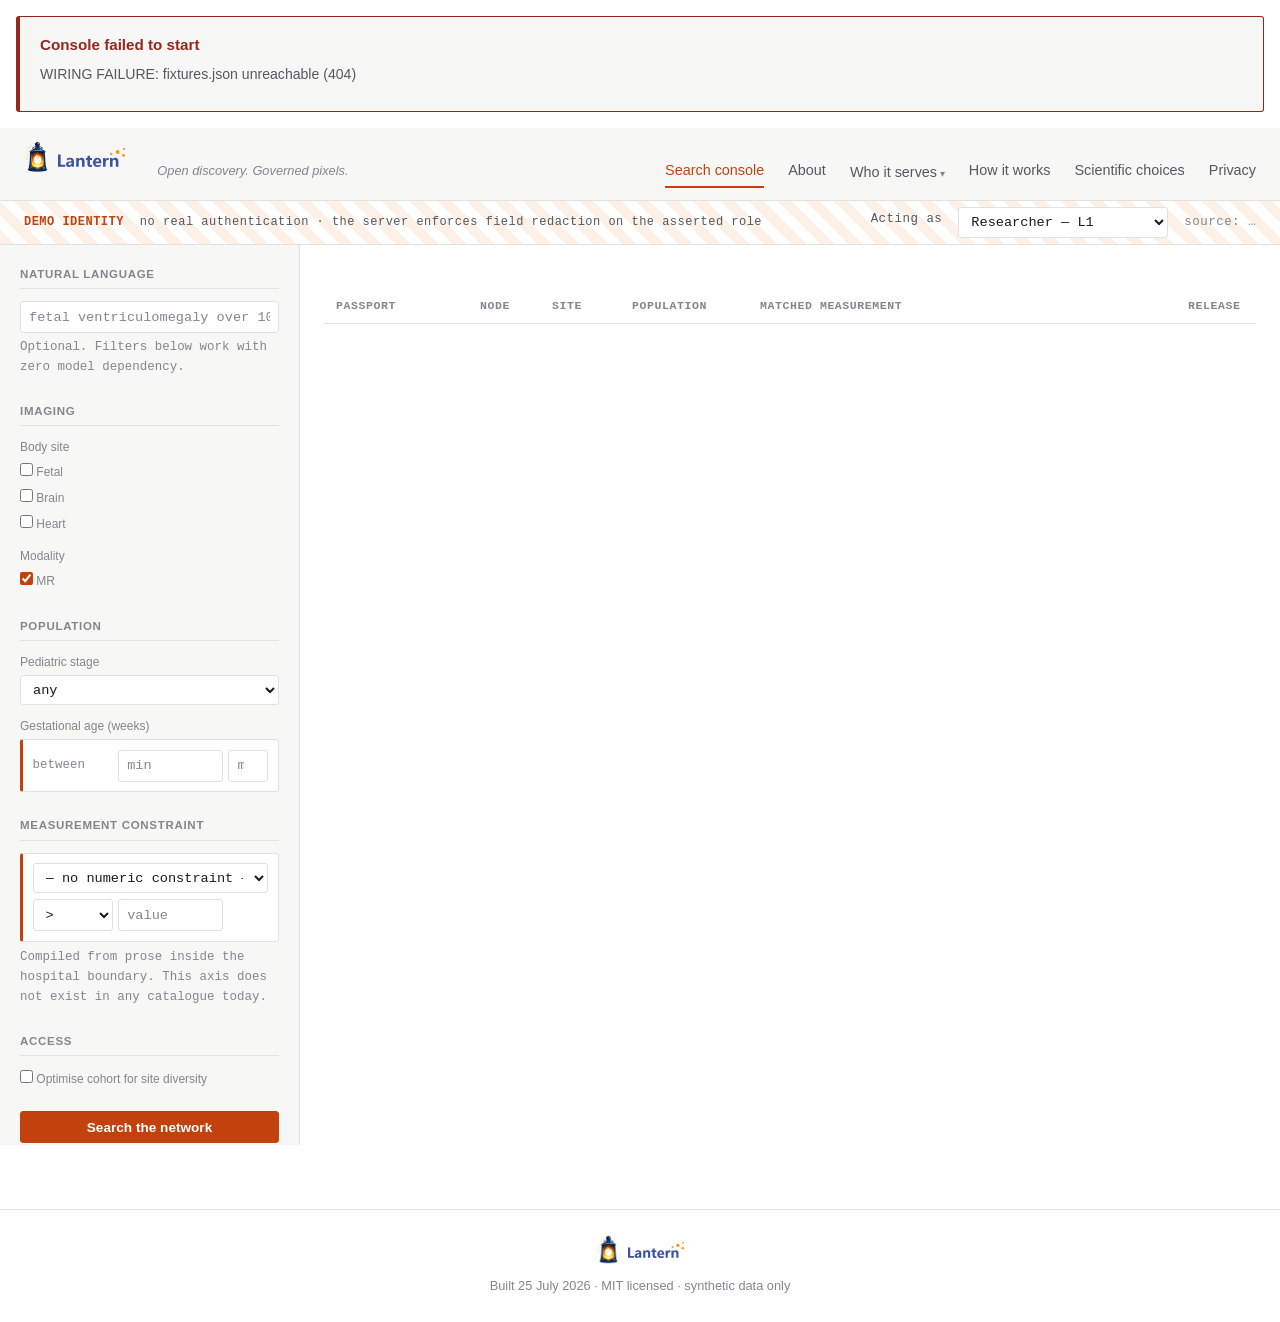
==== app/static/index.html @ 64d748d0 "Use the supplied brand marks: raster icon beside the vector wordmark Installs the provided logo asse" ====
<!doctype html>
<html lang="en">
<head>
<meta charset="utf-8">
<meta name="viewport" content="width=device-width, initial-scale=1">
<title>Lantern — Researcher Console</title>
<!-- Pooja's stylesheet owns the visual language. console.css adds layout only. -->
<link rel="stylesheet" href="/contrib/pooja/lantern.css">
<link rel="stylesheet" href="console.css">
</head>
<body>

<header class="masthead">
  <a class="wordmark lockup" href="/"><img class="mark" src="/contrib/pooja/assets/brand/lantern-icon.png" alt=""><img class="wordmark-svg" src="/contrib/pooja/assets/brand/lantern-wordmark.svg" alt="Lantern"></a>
  <span class="tagline">Open discovery. Governed pixels.</span>
  <nav class="nav">
    <a href="/" aria-current="page">Search console</a>
    <a href="/contrib/pooja/about.html">About</a>
    <span class="menu"><button type="button" aria-haspopup="true">Who it serves</button>
      <ul>
        <li><a href="/contrib/pooja/for-researchers.html">For computational researchers<small>Queryable measurements, cohort discovery</small></a></li>
        <li><a href="/contrib/pooja/for-physicians.html">For physicians<small>Comparable cases, routed requests</small></a></li>
        <li><a href="/contrib/pooja/for-patients.html">For patients and families<small>Plain language, and your own images</small></a></li>
      </ul>
    </span>
    <a href="/contrib/pooja/how-it-works.html">How it works</a>
    <a href="/contrib/pooja/science.html">Scientific choices</a>
    <a href="/contrib/pooja/privacy.html">Privacy</a>
  </nav>
</header>

<!-- Never let a demo role be mistaken for an authenticated session. -->
<div class="demo-banner">
  <strong>DEMO IDENTITY</strong>
  <span>no real authentication &middot; the server enforces field redaction on the asserted role</span>
  <span class="spacer"></span>
  <label for="role">Acting as</label>
  <select id="role" style="width:auto">
    <option value="researcher">Researcher &mdash; L1</option>
    <option value="clinician">Clinician &mdash; L2</option>
    <option value="patient">Patient / public &mdash; L0</option>
  </select>
  <span class="status" id="source-badge">source: &hellip;</span>
</div>

<div class="console">

  <!-- ============ FILTER RAIL ============ -->
  <aside class="rail">
    <h2>Natural language</h2>
    <div class="field">
      <input type="text" id="nl" placeholder="fetal ventriculomegaly over 10 mm"
             aria-label="Natural language query">
      <p class="status" style="margin:.3rem 0 0">
        Optional. Filters below work with zero model dependency.
      </p>
    </div>

    <h2>Imaging</h2>
    <div class="field">
      <label>Body site</label>
      <label class="check"><input type="checkbox" name="body" value="FETAL"> Fetal</label>
      <label class="check"><input type="checkbox" name="body" value="BRAIN"> Brain</label>
      <label class="check"><input type="checkbox" name="body" value="HEART"> Heart</label>
    </div>
    <div class="field">
      <label>Modality</label>
      <label class="check"><input type="checkbox" name="modality" value="MR" checked> MR</label>
    </div>

    <h2>Population</h2>
    <div class="field">
      <label for="stage">Pediatric stage</label>
      <select id="stage">
        <option value="">any</option>
        <option value="fetal">fetal</option>
        <option value="neonate">neonate</option>
        <option value="infant">infant</option>
        <option value="early_childhood">early childhood</option>
        <option value="school_age">school age</option>
        <option value="adolescent">adolescent</option>
        <option value="adult">adult</option>
      </select>
    </div>
    <div class="field">
      <label>Gestational age (weeks)</label>
      <div class="constraint">
        <div class="row">
          <span class="status" style="align-self:center">between</span>
          <input type="number" id="gest-min" placeholder="min" step="1">
          <input type="number" id="gest-max" placeholder="max" step="1">
        </div>
      </div>
    </div>

    <!-- The novel axis. It gets its own block and an accent edge. -->
    <h2>Measurement constraint</h2>
    <div class="field">
      <div class="constraint">
        <select id="q-quantity">
          <option value="">— no numeric constraint —</option>
          <option value="lateral_ventricular_atrial_width">lateral ventricular atrial width</option>
          <option value="ejection_fraction">ejection fraction</option>
          <option value="left_ventricular_ejection_fraction">LV ejection fraction</option>
          <option value="right_ventricular_ejection_fraction">RV ejection fraction</option>
          <option value="gestational_age_weeks">gestational age</option>
          <option value="lesion_dimension">lesion dimension</option>
          <option value="chamber_volume">chamber volume</option>
        </select>
        <div class="row">
          <select id="q-op">
            <option value="gt">&gt;</option>
            <option value="gte">&ge;</option>
            <option value="lt">&lt;</option>
            <option value="lte">&le;</option>
          </select>
          <input type="number" id="q-value" placeholder="value" step="0.1">
          <span class="status" id="q-unit" style="align-self:center"></span>
        </div>
      </div>
      <p class="status" style="margin:.4rem 0 0">
        Compiled from prose inside the hospital boundary. This axis does not exist
        in any catalogue today.
      </p>
    </div>

    <h2>Access</h2>
    <div class="field">
      <label class="check">
        <input type="checkbox" id="diversify"> Optimise cohort for site diversity
      </label>
    </div>

    <div class="field" style="margin-top:1.25rem">
      <button class="btn btn--wide" id="run">Search the network</button>
    </div>
    <div class="field">
      <button class="btn btn--ghost btn--wide btn--sm" id="reset">Reset filters</button>
    </div>

    <h2>Demo ladder</h2>
    <div class="field">
      <button class="btn btn--ghost btn--wide btn--sm" data-beat="1a">1a &nbsp;pediatric brain tumour</button>
      <button class="btn btn--ghost btn--wide btn--sm" data-beat="1b">1b &nbsp;ejection fraction &lt; 40%</button>
      <button class="btn btn--ghost btn--wide btn--sm" data-beat="2">2 &nbsp;atrial width &gt; 10 mm</button>
      <button class="btn btn--ghost btn--wide btn--sm" data-beat="3">3 &nbsp;severe &gt; 15 mm</button>
    </div>
  </aside>

  <!-- ============ RESULTS ============ -->
  <main class="results">
    <div class="node-strip" id="nodes"></div>
    <p class="status" id="status-line"></p>
    <div id="guard"></div>
    <div id="expansion"></div>
    <div id="disclosure"></div>
    <div id="funnel" class="funnel"></div>

    <table class="data-table" id="table">
      <thead>
        <tr>
          <th style="width:9rem">Passport</th>
          <th style="width:4.5rem">Node</th>
          <th style="width:5rem">Site</th>
          <th style="width:8rem">Population</th>
          <th>Matched measurement</th>
          <th style="width:5rem">Release</th>
        </tr>
      </thead>
      <tbody id="rows"></tbody>
    </table>
    <p class="empty" id="empty" hidden>No studies match. Widen a constraint.</p>
  </main>
</div>

<!-- ============ PASSPORT DETAIL ============ -->
<div class="scrim" id="scrim" hidden></div>
<aside class="panel" id="panel" hidden aria-label="Study passport detail">
  <div class="panel-head">
    <h2 id="p-id"></h2>
    <span class="tag" id="p-release"></span>
    <button class="btn btn--ghost btn--sm" id="p-close" style="margin-left:auto">Close</button>
  </div>
  <div id="p-body"></div>
</aside>

<!-- ============ PETITION ============ -->
<div class="modal" id="petition" hidden aria-label="Access petition">
  <h2>Petition for source access</h2>
  <p class="sub">Routes to the owning hospital. Lantern never holds the source data.</p>
  <form id="petition-form">
    <div class="field"><label for="pet-name">Requester</label>
      <input type="text" id="pet-name" value="Dr. Jorgenson" required></div>
    <div class="field"><label for="pet-inst">Institution</label>
      <input type="text" id="pet-inst" value="Academic Hospital X" required></div>
    <div class="field"><label for="pet-irb">IRB number</label>
      <input type="text" id="pet-irb" value="IRB-2026-441" required></div>
    <div class="field"><label for="pet-purpose">Purpose</label>
      <textarea id="pet-purpose" rows="3" required>Retrospective cohort study of fetal ventriculomegaly outcomes.</textarea></div>
    <div class="field"><label for="pet-tier">Tier requested</label>
      <select id="pet-tier">
        <option value="L2">L2 — clinician view</option>
        <option value="L3">L3 — source data (owner adjudicates)</option>
      </select></div>
    <div class="actions">
      <button type="button" class="btn btn--ghost" id="pet-cancel">Cancel</button>
      <button type="submit" class="btn">Submit petition</button>
    </div>
  </form>
  <div id="pet-receipt" hidden></div>
</div>

<script src="console.js"></script>
<footer>
  <div class="footer-inner">
    <a class="lockup" href="/"><img class="mark" src="/contrib/pooja/assets/brand/lantern-icon.png" alt=""><img class="wordmark-svg" src="/contrib/pooja/assets/brand/lantern-wordmark.svg" alt="Lantern"></a>
    <div>Built 25 July 2026 · MIT licensed · synthetic data only</div>
  </div>
</footer>

</body>
</html>
---- contrib/pooja/lantern.css ----
/* ============================================================================
   lantern.css — the shared stylesheet for the whole product.
   OWNER: Pooja. This file is yours. Change anything in it.

   Why this file matters: every page in Lantern imports this stylesheet — the
   content pages AND the researcher search console. So when you restyle here,
   the whole product changes. You are not decorating a corner; you are setting
   the visual language everyone else builds inside.

   Design direction (a starting point, not a cage):
   This is an instrument for clinical researchers and hospital privacy officers.
   It should feel like something a regulator would trust: dense, legible, calm,
   precise. Data density reads as SERIOUS to this audience. Deliberately NOT
   the default AI-startup look — no gradient hero, no big rounded cards floating
   on pastel, no centered emoji, and no colour-block callout boxes with a side
   bar — the product's own accent, used sparingly, does that work instead.

   Palette: white page, grey ink and rules, one warm orange accent used the way
   a single highlighter mark is used on a printed page — for the wordmark, the
   one active nav link, and the one button that matters. Everything else stays
   grey-on-white so the accent still means something when it appears.

   Think: a well-typeset scientific instrument panel.
   ============================================================================ */

:root {
  /* --- color: white page, restrained grey, one accent used sparingly ------- */
  --ink:            #1a1a1a;   /* primary text */
  --ink-soft:       #55585c;   /* secondary text */
  --ink-faint:      #83878c;   /* captions, metadata */
  --paper:          #ffffff;   /* page background — white, as requested */
  --surface:        #f7f7f6;   /* masthead, footer, cards — one step off white */
  --rule:           #e1e1df;   /* hairlines, table borders */

  --accent:         #c2410c;   /* burnt orange — the one accent color. Use sparingly */
  --accent-dark:    #9a3412;   /* hover/active state for the accent */
  --accent-soft:    #fdf1e7;   /* faint orange tint — row hover, never a full box */
  --signal:         #5bb545;   /* leaf green — success/permitted states */
  --caution:        #a8620c;   /* amber — human review required */
  --stop:           #96271d;   /* red — blocked/suppressed */

  /* --- type: one serif for prose, one mono for data ----------------------- */
  --font-prose: "Iowan Old Style", "Palatino Linotype", Palatino, Georgia, serif;
  --font-ui:    ui-sans-serif, -apple-system, "Segoe UI", Roboto, sans-serif;
  --font-data:  ui-monospace, "SF Mono", "Cascadia Mono", Consolas, monospace;

  --measure: 68ch;             /* readable line length — don't exceed for prose */
  --gap: 1.25rem;
  --radius: 3px;               /* nearly square. Sharp reads precise. */
}

@media (prefers-color-scheme: dark) {
  :root {
    --ink: #e8e8e4; --ink-soft: #b3b7bd; --ink-faint: #868c94;
    --paper: #14161a; --surface: #1c1f24; --rule: #2e333a;
    --accent: #ef8642; --accent-dark: #f7a86b; --accent-soft: #2e2016;
  }
}

* { box-sizing: border-box; }

body {
  margin: 0;
  background: var(--paper);
  color: var(--ink);
  font-family: var(--font-ui);
  font-size: 16px;
  line-height: 1.6;
  -webkit-font-smoothing: antialiased;
}

/* --- masthead + nav ------------------------------------------------------- */
.masthead {
  border-bottom: 1px solid var(--rule);
  background: var(--surface);
  padding: 0.75rem 1.5rem;
  display: flex;
  align-items: baseline;
  gap: 2rem;
  flex-wrap: wrap;
}
.masthead .wordmark {
  display: flex;
  align-items: center;
  gap: 0.5rem;
  font-family: var(--font-prose);
  font-size: 1.35rem;
  font-weight: 600;
  letter-spacing: -0.01em;
  color: var(--ink);
  text-decoration: none;
}
.logo-mark { color: var(--accent); flex-shrink: 0; }
.masthead .tagline {
  font-size: 0.8rem;
  color: var(--ink-faint);
  font-style: italic;
}
.nav { display: flex; gap: 1.5rem; margin-left: auto; }
.nav a {
  color: var(--ink-soft);
  text-decoration: none;
  font-size: 0.9rem;
  padding-bottom: 2px;
  border-bottom: 2px solid transparent;
}
.nav a:hover { color: var(--ink); border-bottom-color: var(--rule); }
.nav a[aria-current="page"] { color: var(--accent); border-bottom-color: var(--accent); }

/* --- focus: visible everywhere, never suppressed. a regulator's browser is
   often a keyboard, not a mouse. --------------------------------------------- */
a:focus-visible, button:focus-visible, input:focus-visible,
select:focus-visible, textarea:focus-visible {
  outline: 2px solid var(--accent);
  outline-offset: 2px;
}

/* --- page shell ----------------------------------------------------------- */
main { padding: 2.5rem 1.5rem 5rem; }
.prose { max-width: var(--measure); margin: 0 auto; }
.prose h1 {
  font-family: var(--font-prose);
  font-size: 2rem;
  line-height: 1.2;
  letter-spacing: -0.02em;
  margin: 0 0 0.5rem;
}
.prose .standfirst {
  font-family: var(--font-prose);
  font-size: 1.15rem;
  color: var(--ink-soft);
  font-style: italic;
  margin: 0 0 2rem;
}
.prose h2 {
  font-size: 1.1rem;
  text-transform: uppercase;
  letter-spacing: 0.06em;
  color: var(--ink-faint);
  border-bottom: 1px solid var(--rule);
  padding-bottom: 0.35rem;
  margin: 2.5rem 0 1rem;
}
.prose p { margin: 0 0 1rem; }
.prose a { color: var(--accent); text-underline-offset: 2px; }

/* --- hero photograph: one real-feeling image, honestly labeled ------------- */
.hero-image { margin: 0 0 2.5rem; }
.hero-image img {
  width: 100%;
  height: auto;
  display: block;
  border-radius: var(--radius);
  border: 1px solid var(--rule);
}
.hero-image figcaption {
  margin-top: 0.5rem;
  font-size: 0.75rem;
  color: var(--ink-faint);
  font-style: italic;
}

/* --- "who it serves" icon grid: three small vector illustrations, real
   HTML text beside each, never baked into the image ------------------------ */
.who-grid {
  display: grid;
  grid-template-columns: repeat(3, 1fr);
  gap: 1.5rem;
  margin: 1.5rem 0 2rem;
}
.who-card img {
  width: 64px;
  height: 64px;
  object-fit: contain;
  margin-bottom: 0.5rem;
}
.who-card p { margin: 0; font-size: 0.92rem; }

/* --- audience picker: pull-down + the short list it swaps in ---------------- */
.audience-picker {
  display: flex;
  align-items: center;
  gap: 0.75rem;
  flex-wrap: wrap;
  margin: 1rem 0 1.5rem;
}
.audience-picker label { margin: 0; font-size: 0.9rem; color: var(--ink-soft); }
.audience-picker select { min-width: 15rem; }

.privacy-points {
  margin: 0 0 2rem;
  padding-left: 1.1rem;
}
.privacy-points li {
  margin-bottom: 0.6rem;
  padding-left: 0.3rem;
}
.privacy-points li::marker { color: var(--accent); }

/* --- process-flow strip: hospital -> passport -> Lantern -> researcher/family */
.flow-row {
  display: flex;
  align-items: center;
  flex-wrap: wrap;
  justify-content: center;
  gap: 0.25rem;
  margin: 1.5rem 0 2.5rem;
  padding: 1.5rem 1rem;
  background: var(--surface);
  border: 1px solid var(--rule);
  border-radius: var(--radius);
}
.flow-node {
  display: flex;
  flex-direction: column;
  align-items: center;
  width: 6.5rem;
  text-align: center;
}
.flow-node img {
  width: 48px;
  height: 48px;
  object-fit: contain;
  margin-bottom: 0.4rem;
}
.flow-node span {
  font-size: 0.72rem;
  color: var(--ink-soft);
  line-height: 1.25;
}
.flow-node--center img { width: 56px; height: 56px; }
.flow-node--center span { color: var(--ink); font-weight: 600; }
.flow-node:not(:last-child)::after {
  content: "→";
  color: var(--accent);
  font-size: 1.1rem;
  margin: 0 0.5rem 1.4rem;
}
@media (max-width: 640px) {
  .flow-node:not(:last-child)::after { content: "↓"; margin: 0.2rem 0; }
  .flow-row { flex-direction: column; }
}

/* a pulled-out claim. Use for the one sentence per page that matters most.
   Typographic, not a colour box — a rule above and below, like a pull-quote
   in a printed journal, not a sidebar. */
.callout {
  border-top: 1px solid var(--rule);
  border-bottom: 1px solid var(--rule);
  padding: 1.1rem 0;
  margin: 1.75rem 0;
  font-family: var(--font-prose);
  font-size: 1.1rem;
  font-style: italic;
  color: var(--ink-soft);
}

/* --- data surfaces: shared with the search console ------------------------ */
.table-scroll { overflow-x: auto; margin: 1rem 0; }
.data-table {
  width: 100%;
  border-collapse: collapse;
  font-family: var(--font-data);
  font-size: 0.85rem;
}
.data-table th {
  text-align: left;
  font-weight: 600;
  color: var(--ink-faint);
  text-transform: uppercase;
  font-size: 0.72rem;
  letter-spacing: 0.05em;
  border-bottom: 1px solid var(--rule);
  padding: 0.5rem 0.75rem;
}
.data-table td { padding: 0.5rem 0.75rem; border-bottom: 1px solid var(--rule); }
.data-table tr:hover td { background: var(--accent-soft); }

.tag {
  display: inline-block;
  font-family: var(--font-data);
  font-size: 0.72rem;
  padding: 0.1rem 0.45rem;
  border: 1px solid var(--rule);
  border-radius: var(--radius);
  color: var(--ink-soft);
}
.tag--permitted { border-color: var(--signal); color: var(--signal); }
.tag--review    { border-color: var(--caution); color: var(--caution); }
.tag--blocked   { border-color: var(--stop);    color: var(--stop); }

/* --- form controls: the console's filter rail and petition form both need
   these, and neither should invent its own look. One instrument, one hand. -- */
input, select, textarea {
  font-family: var(--font-ui);
  font-size: 0.9rem;
  color: var(--ink);
  background: var(--surface);
  border: 1px solid var(--rule);
  border-radius: var(--radius);
  padding: 0.45rem 0.6rem;
  line-height: 1.4;
}
input::placeholder, textarea::placeholder { color: var(--ink-faint); }
label {
  display: block;
  font-size: 0.78rem;
  color: var(--ink-soft);
  margin-bottom: 0.3rem;
}

button, .btn {
  font-family: var(--font-ui);
  font-size: 0.88rem;
  font-weight: 600;
  border-radius: var(--radius);
  border: 1px solid var(--rule);
  background: var(--surface);
  color: var(--ink);
  padding: 0.5rem 1rem;
  cursor: pointer;
}
button:hover, .btn:hover { border-color: var(--ink-soft); }

/* the one button per screen that matters — search, submit a petition */
button.primary, .btn--primary {
  background: var(--accent);
  border-color: var(--accent);
  color: var(--paper);
}
button.primary:hover, .btn--primary:hover { background: var(--accent-dark); border-color: var(--accent-dark); }

footer {
  border-top: 1px solid var(--rule);
  margin-top: 4rem;
  padding: 1.5rem;
  color: var(--ink-faint);
  font-size: 0.8rem;
  text-align: center;
}

/* --- responsive ----------------------------------------------------------- */
@media (max-width: 640px) {
  .masthead { flex-direction: column; gap: 0.5rem; }
  .nav { margin-left: 0; flex-wrap: wrap; gap: 1rem; }
  main { padding: 1.5rem 1rem 3rem; }
  .prose h1 { font-size: 1.6rem; }
  .who-grid { grid-template-columns: 1fr; gap: 1.25rem; }
}

/* --- nav dropdown: the audience pages live under one menu so the masthead
   stays calm. Hover on pointer devices, click-to-open via :focus-within for
   keyboards, because a regulator's browser is often a keyboard. ------------- */
.nav .menu { position: relative; }
.nav .menu > button {
  font: inherit;
  font-size: 0.9rem;
  color: var(--ink-soft);
  background: none;
  border: 0;
  border-bottom: 2px solid transparent;
  padding: 0 0 2px;
  cursor: pointer;
}
.nav .menu > button::after { content: " ▾"; font-size: 0.7em; color: var(--ink-faint); }
.nav .menu:hover > button, .nav .menu:focus-within > button { color: var(--ink); }
.nav .menu[data-active] > button { color: var(--accent); border-bottom-color: var(--accent); }

.nav .menu ul {
  position: absolute;
  top: calc(100% + 0.6rem);
  left: 50%;
  transform: translateX(-50%);
  min-width: 15rem;
  margin: 0;
  padding: 0.35rem 0;
  list-style: none;
  background: var(--surface);
  border: 1px solid var(--rule);
  border-radius: var(--radius);
  box-shadow: 0 6px 20px rgb(0 0 0 / 0.10);
  opacity: 0;
  visibility: hidden;
  z-index: 40;
}
.nav .menu:hover ul, .nav .menu:focus-within ul { opacity: 1; visibility: visible; }
.nav .menu li a {
  display: block;
  padding: 0.45rem 0.9rem;
  border: 0;
  font-size: 0.88rem;
  color: var(--ink);
  white-space: nowrap;
}
.nav .menu li a small { display: block; color: var(--ink-faint); font-size: 0.75rem; }
.nav .menu li a:hover { background: var(--accent-soft); color: var(--accent); }

/* --- figures: diagrams are content, not decoration -------------------------- */
figure.diagram { margin: 2rem 0; }
figure.diagram img, figure.diagram svg { width: 100%; height: auto; display: block; }
figure.diagram figcaption {
  margin-top: 0.6rem;
  font-size: 0.82rem;
  color: var(--ink-faint);
  border-left: 2px solid var(--rule);
  padding-left: 0.7rem;
}

@media (max-width: 640px) {
  .nav .menu ul { position: static; transform: none; opacity: 1; visibility: visible;
                  box-shadow: none; border: 0; padding-left: 0.8rem; min-width: 0; }
}

/* --- brand lockup: raster icon left, vector wordmark right. One definition,
   used in the masthead and the footer, so the mark can never drift between
   surfaces. Sized in em so it scales with whatever context holds it. ------- */
.lockup {
  display: inline-flex;
  align-items: center;
  gap: 0.55em;
  text-decoration: none;
  color: inherit;
}
.lockup img.mark {
  height: 1.9em;
  width: auto;
  display: block;
  flex: none;
}
.lockup img.wordmark-svg {
  height: 1.05em;
  width: auto;
  display: block;
}
.masthead .lockup { font-size: 1.15rem; }
footer .lockup { font-size: 0.95rem; margin-bottom: 0.55rem; }
footer .lockup img.mark { height: 2.1em; }

/* footer becomes a small brand block rather than a line of text */
footer .footer-inner {
  display: flex;
  flex-direction: column;
  align-items: center;
  gap: 0.1rem;
}
@media (max-width: 640px) { .masthead .lockup { font-size: 1rem; } }
---- app/static/console.css ----
/* ============================================================================
   console.css — LAYOUT ONLY for the researcher search console.
   OWNER: Flame2 (T-14) · but the visual language is POOJA'S, not mine.

   THE BOUNDARY, so we don't fight over the same pixels:
   lantern.css owns the look — every colour, font, weight and radius below is a
   var() reaching into her file. Nothing here invents a palette, a typeface, or a
   shadow. This file only does what a stylesheet must do to make a two-pane
   instrument work: grid, sticky, overflow, and form controls that lantern.css
   doesn't define yet (it has no button or input rules).

   Pooja — if you want the console to look different, restyle in lantern.css and
   it will win, because these rules set structure and defer on style. If you'd
   rather absorb these classes into your file wholesale, take them; delete this
   file and I'll relink. Class contract is listed in contrib/pooja/README.md.

   Projector note: the console bumps --font-data up one notch from lantern's
   0.85rem. Judged from the back of a room, 0.85rem monospace disappears.
   ============================================================================ */

.console {
  display: grid;
  grid-template-columns: minmax(260px, 300px) 1fr;
  gap: 0;
  align-items: start;
  min-height: calc(100vh - 60px);
}

/* --- demo identity: must never be mistakable for a real auth session ------ */
.demo-banner {
  background: repeating-linear-gradient(
    45deg, var(--accent-soft), var(--accent-soft) 10px,
    transparent 10px, transparent 20px);
  border-bottom: 1px solid var(--rule);
  padding: 0.4rem 1.5rem;
  font-family: var(--font-data);
  font-size: 0.75rem;
  letter-spacing: 0.04em;
  color: var(--ink-soft);
  display: flex;
  align-items: center;
  gap: 1rem;
  flex-wrap: wrap;
}
.demo-banner strong { color: var(--accent); }
.demo-banner .spacer { margin-left: auto; }

/* --- filter rail ----------------------------------------------------------- */
.rail {
  border-right: 1px solid var(--rule);
  background: var(--surface);
  padding: 1.25rem;
  position: sticky;
  top: 0;
  max-height: 100vh;
  overflow-y: auto;
}
.rail h2 {
  font-size: 0.72rem;
  text-transform: uppercase;
  letter-spacing: 0.06em;
  color: var(--ink-faint);
  border-bottom: 1px solid var(--rule);
  padding-bottom: 0.3rem;
  margin: 1.5rem 0 0.75rem;
}
.rail h2:first-child { margin-top: 0; }

.field { margin-bottom: 0.7rem; }
.field > label {
  display: block;
  font-size: 0.75rem;
  color: var(--ink-faint);
  margin-bottom: 0.2rem;
}
.check {
  display: flex;
  align-items: center;
  gap: 0.45rem;
  font-size: 0.85rem;
  padding: 0.12rem 0;
  cursor: pointer;
}
.check input { accent-color: var(--accent); margin: 0; }

input[type="text"], input[type="number"], select, textarea {
  width: 100%;
  font-family: var(--font-data);
  font-size: 0.85rem;
  color: var(--ink);
  background: var(--paper);
  border: 1px solid var(--rule);
  border-radius: var(--radius);
  padding: 0.35rem 0.5rem;
}
input:focus, select:focus, textarea:focus {
  outline: 2px solid var(--accent);
  outline-offset: -1px;
}

.btn {
  font-family: var(--font-ui);
  font-size: 0.85rem;
  padding: 0.45rem 0.9rem;
  border: 1px solid var(--accent);
  border-radius: var(--radius);
  background: var(--accent);
  color: #fff;
  cursor: pointer;
}
.btn:hover { filter: brightness(1.15); }
.btn--ghost { background: transparent; color: var(--accent); }
.btn--wide { width: 100%; }
.btn--sm { font-size: 0.75rem; padding: 0.25rem 0.6rem; }

/* numeric measurement constraint builder — the novel filter, give it presence */
.constraint {
  display: grid;
  grid-template-columns: 1fr;
  gap: 0.35rem;
  border: 1px solid var(--rule);
  border-left: 3px solid var(--accent);
  border-radius: var(--radius);
  padding: 0.6rem;
  background: var(--paper);
}
.constraint .row { display: grid; grid-template-columns: 5rem 1fr 2.5rem; gap: 0.35rem; }

/* --- results ---------------------------------------------------------------- */
.results { padding: 1.25rem 1.5rem 5rem; min-width: 0; }

.node-strip { display: flex; gap: 0.5rem; flex-wrap: wrap; margin-bottom: 1rem; }
.node-chip {
  border: 1px solid var(--rule);
  border-radius: var(--radius);
  padding: 0.4rem 0.7rem;
  font-family: var(--font-data);
  font-size: 0.78rem;
  background: var(--surface);
  min-width: 8.5rem;
}
.node-chip .n { font-size: 1.15rem; font-weight: 600; display: block; }
.node-chip--suppressed { border-color: var(--stop); }
.node-chip--suppressed .n { color: var(--stop); }
.node-chip .lbl { color: var(--ink-faint); font-size: 0.7rem; }

/* suppression is a FEATURE. It gets the same visual weight as a result set,
   never the grey of an empty state or the red of a crash. */
.disclosure {
  border: 1px solid var(--stop);
  border-left: 4px solid var(--stop);
  border-radius: var(--radius);
  background: var(--surface);
  padding: 1rem 1.25rem;
  margin-bottom: 1.25rem;
}
.disclosure h3 {
  margin: 0 0 0.35rem;
  font-size: 0.95rem;
  color: var(--stop);
  font-family: var(--font-ui);
}
.disclosure p { margin: 0 0 0.6rem; font-size: 0.88rem; color: var(--ink-soft); }
.disclosure .meta {
  font-family: var(--font-data);
  font-size: 0.75rem;
  color: var(--ink-faint);
}

.console .data-table { font-size: 0.88rem; }
.console .data-table td { vertical-align: top; }
.row-main { cursor: pointer; }
.why {
  font-family: var(--font-data);
  font-size: 0.75rem;
  color: var(--ink-faint);
  padding: 0 0.75rem 0.5rem 0.75rem;
  border-bottom: 1px solid var(--rule);
}
.why .sig { color: var(--accent); }
.mval { font-weight: 600; }

/* cohort fitness funnel — every number labelled and real */
.funnel { margin: 1.5rem 0; }
.funnel-row {
  display: grid;
  grid-template-columns: 1fr auto;
  gap: 1rem;
  font-family: var(--font-data);
  font-size: 0.82rem;
  padding: 0.3rem 0;
  border-bottom: 1px dotted var(--rule);
}
.funnel-row .bar {
  grid-column: 1 / -1;
  height: 3px;
  background: var(--accent);
  opacity: 0.5;
}

/* --- passport detail: slide-over ------------------------------------------- */
.panel {
  position: fixed;
  top: 0; right: 0; bottom: 0;
  width: min(620px, 94vw);
  background: var(--surface);
  border-left: 1px solid var(--rule);
  box-shadow: -8px 0 24px rgba(0,0,0,0.10);
  overflow-y: auto;
  padding: 1.5rem;
  z-index: 40;
}
.panel[hidden] { display: none; }
.panel-head {
  display: flex;
  align-items: baseline;
  gap: 1rem;
  border-bottom: 1px solid var(--rule);
  padding-bottom: 0.6rem;
  margin-bottom: 1rem;
}
.panel-head h2 { font-family: var(--font-data); font-size: 1.05rem; margin: 0; }
.panel h3 {
  font-size: 0.72rem;
  text-transform: uppercase;
  letter-spacing: 0.06em;
  color: var(--ink-faint);
  border-bottom: 1px solid var(--rule);
  padding-bottom: 0.25rem;
  margin: 1.5rem 0 0.6rem;
}
.kv {
  display: grid;
  grid-template-columns: 11rem 1fr;
  gap: 0.2rem 0.75rem;
  font-family: var(--font-data);
  font-size: 0.82rem;
}
.kv dt { color: var(--ink-faint); }
.kv dd { margin: 0; }

/* a measurement must always travel with its evidence */
.meas {
  border: 1px solid var(--rule);
  border-left: 3px solid var(--signal);
  border-radius: var(--radius);
  padding: 0.6rem 0.75rem;
  margin-bottom: 0.6rem;
  background: var(--paper);
}
.meas .head {
  display: flex;
  align-items: baseline;
  gap: 0.5rem;
  flex-wrap: wrap;
  font-family: var(--font-data);
  font-size: 0.9rem;
}
.meas .val { font-size: 1.05rem; font-weight: 600; }
.meas .snippet {
  font-family: var(--font-prose);
  font-style: italic;
  font-size: 0.85rem;
  color: var(--ink-soft);
  margin-top: 0.35rem;
  border-left: 2px solid var(--rule);
  padding-left: 0.6rem;
}
.conf { font-family: var(--font-data); font-size: 0.72rem; color: var(--ink-faint); }

/* the de-id manifest is EVIDENCE. Shown, never tucked behind a disclosure arrow. */
.manifest { font-family: var(--font-data); font-size: 0.78rem; }
.manifest ul { margin: 0.2rem 0 0.6rem; padding-left: 1.1rem; }
.manifest li { margin: 0.1rem 0; }
.manifest .op { color: var(--ink-faint); }

.scrim {
  position: fixed; inset: 0;
  background: rgba(0,0,0,0.28);
  z-index: 30;
}
.scrim[hidden] { display: none; }

.modal {
  position: fixed;
  top: 50%; left: 50%;
  transform: translate(-50%, -50%);
  width: min(560px, 94vw);
  max-height: 90vh;
  overflow-y: auto;
  background: var(--surface);
  border: 1px solid var(--rule);
  border-radius: var(--radius);
  padding: 1.5rem;
  z-index: 50;
}
.modal[hidden] { display: none; }
.modal h2 { margin: 0 0 0.25rem; font-size: 1.15rem; }
.modal .sub { color: var(--ink-faint); font-size: 0.85rem; margin: 0 0 1.25rem; }
.actions { display: flex; gap: 0.6rem; justify-content: flex-end; margin-top: 1.25rem; }

.receipt {
  font-family: var(--font-data);
  font-size: 0.82rem;
  border: 1px solid var(--signal);
  border-left: 4px solid var(--signal);
  border-radius: var(--radius);
  padding: 0.9rem 1rem;
  background: var(--paper);
}
.receipt .aid { font-size: 1rem; font-weight: 600; color: var(--signal); }

.empty { color: var(--ink-faint); font-size: 0.9rem; padding: 2rem 0; }
.status { font-family: var(--font-data); font-size: 0.78rem; color: var(--ink-faint); }

@media (max-width: 900px) {
  .console { grid-template-columns: 1fr; }
  .rail { position: static; max-height: none; border-right: none;
          border-bottom: 1px solid var(--rule); }
}
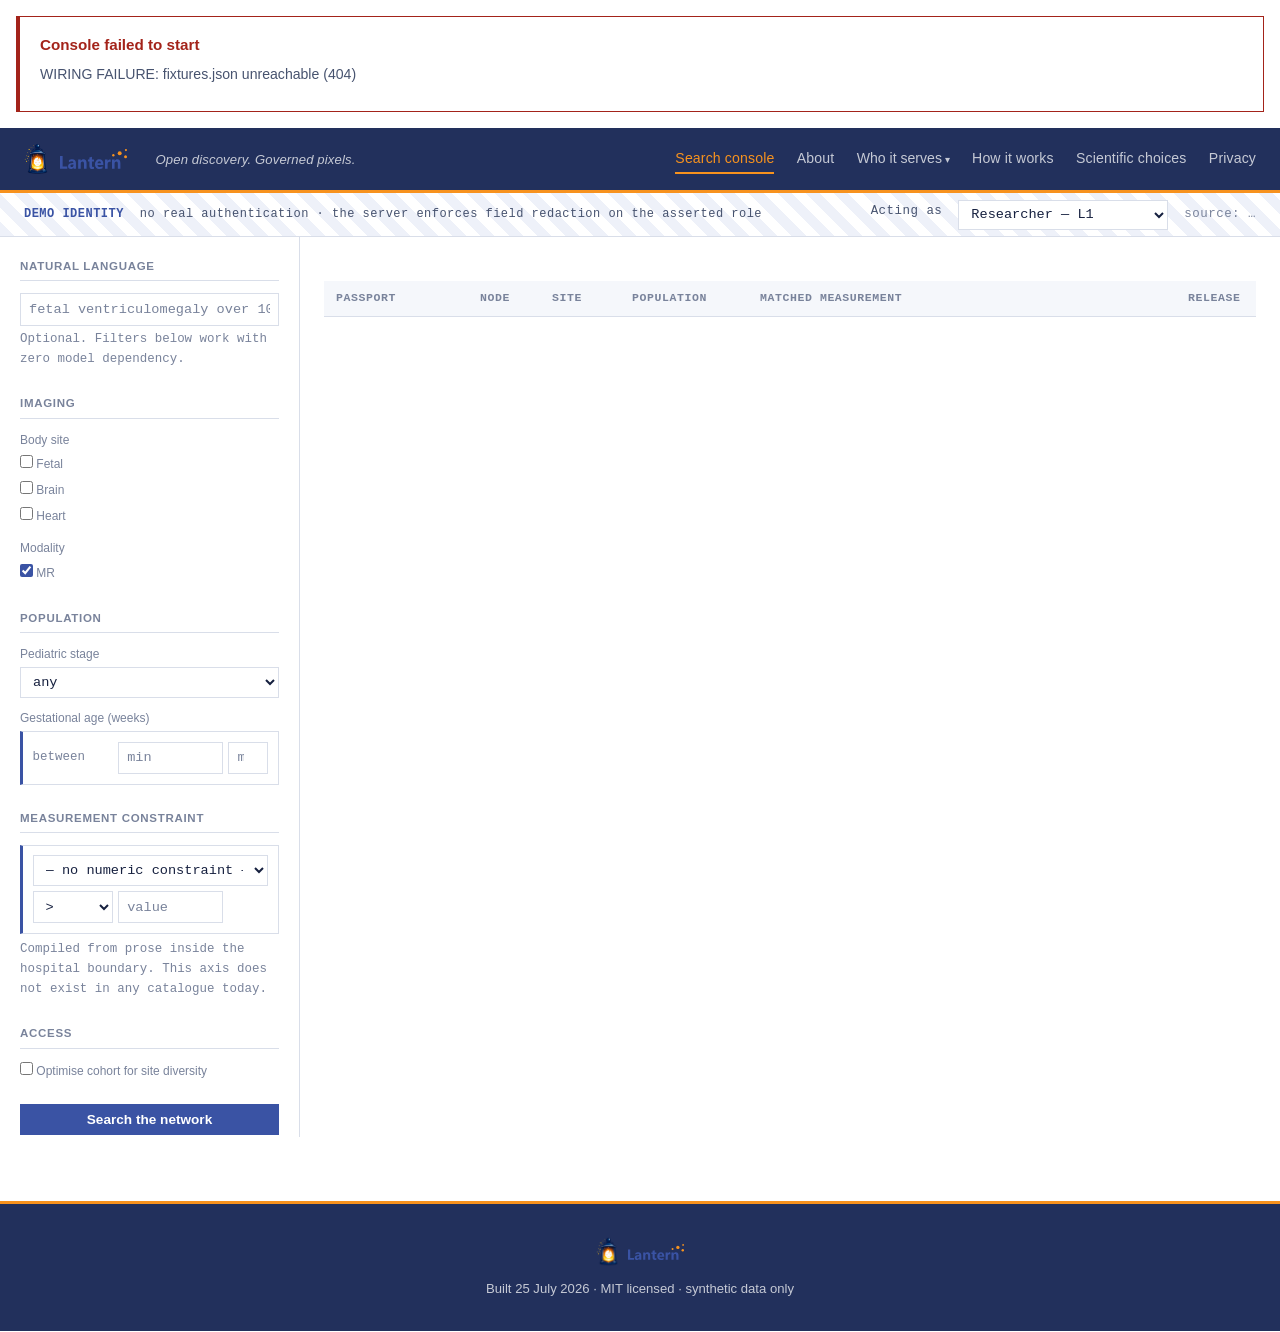
==== commit bc4a79d6: "Rebuild the visual system on the logo colours The palette is now the two colours in the mark and whi" ====
--- a/app/static/index.html
+++ b/app/static/index.html
@@ -5,6 +5,8 @@
 <meta name="viewport" content="width=device-width, initial-scale=1">
 <title>Lantern — Researcher Console</title>
 <!-- Pooja's stylesheet owns the visual language. console.css adds layout only. -->
+<link rel="icon" type="image/svg+xml" href="/contrib/pooja/assets/brand/favicon.svg">
+<meta name="theme-color" content="#22305c">
 <link rel="stylesheet" href="/contrib/pooja/lantern.css">
 <link rel="stylesheet" href="console.css">
 </head>
--- a/contrib/pooja/lantern.css
+++ b/contrib/pooja/lantern.css
@@ -24,36 +24,50 @@
    ============================================================================ */
 
 :root {
-  /* --- color: white page, restrained grey, one accent used sparingly ------- */
-  --ink:            #1a1a1a;   /* primary text */
-  --ink-soft:       #55585c;   /* secondary text */
-  --ink-faint:      #83878c;   /* captions, metadata */
-  --paper:          #ffffff;   /* page background — white, as requested */
-  --surface:        #f7f7f6;   /* masthead, footer, cards — one step off white */
-  --rule:           #e1e1df;   /* hairlines, table borders */
-
-  --accent:         #c2410c;   /* burnt orange — the one accent color. Use sparingly */
-  --accent-dark:    #9a3412;   /* hover/active state for the accent */
-  --accent-soft:    #fdf1e7;   /* faint orange tint — row hover, never a full box */
-  --signal:         #5bb545;   /* leaf green — success/permitted states */
-  --caution:        #a8620c;   /* amber — human review required */
-  --stop:           #96271d;   /* red — blocked/suppressed */
-
-  /* --- type: one serif for prose, one mono for data ----------------------- */
+  /* --- palette: taken from the logo. Navy, orange, white. Nothing else. ----
+     The marks are #3a53a4 and #f7921e. Everything here is those two colours
+     and their accessible relatives, so the interface and the logo read as one
+     object rather than a logo dropped onto an unrelated product. */
+  --navy:        #22305c;   /* header, footer, primary surfaces */
+  --navy-deep:   #16203f;   /* text, deepest ground */
+  --brand-blue:  #3a53a4;   /* the logo blue, for links and emphasis */
+  --orange:      #f7921e;   /* the logo orange. On navy only, where it sings */
+  --orange-dark: #a85e08;   /* the accessible orange, for text on white */
+
+  --ink:         #16203f;   /* navy-tinted, never pure black */
+  --ink-soft:    #47536f;
+  --ink-faint:   #79839b;
+  --paper:       #ffffff;
+  --surface:     #ffffff;
+  --surface-alt: #f5f7fb;   /* the faintest navy wash, for panels */
+  --rule:        #d9dee9;   /* cool hairline, in the navy family */
+
+  --on-navy:       #ffffff;
+  --on-navy-soft:  rgba(255,255,255,.74);
+  --on-navy-rule:  rgba(255,255,255,.18);
+
+  /* legacy token names still referenced by the console. Mapped, not orphaned. */
+  --accent:      #3a53a4;
+  --accent-soft: #eef1f9;
+  --signal:      #1c7c3f;
+  --caution:     #a85e08;
+  --stop:        #a3231a;
+
   --font-prose: "Iowan Old Style", "Palatino Linotype", Palatino, Georgia, serif;
   --font-ui:    ui-sans-serif, -apple-system, "Segoe UI", Roboto, sans-serif;
   --font-data:  ui-monospace, "SF Mono", "Cascadia Mono", Consolas, monospace;
 
-  --measure: 68ch;             /* readable line length — don't exceed for prose */
+  --measure: 70ch;
   --gap: 1.25rem;
-  --radius: 3px;               /* nearly square. Sharp reads precise. */
+  --radius: 0;              /* square. Rounded corners read as consumer software. */
 }
 
 @media (prefers-color-scheme: dark) {
   :root {
-    --ink: #e8e8e4; --ink-soft: #b3b7bd; --ink-faint: #868c94;
-    --paper: #14161a; --surface: #1c1f24; --rule: #2e333a;
-    --accent: #ef8642; --accent-dark: #f7a86b; --accent-soft: #2e2016;
+    --ink: #e8ecf5; --ink-soft: #aab3c7; --ink-faint: #7f899e;
+    --paper: #0f1524; --surface: #161d30; --surface-alt: #1b2338;
+    --rule: #2a3350; --accent: #8fa4e0; --accent-soft: #1b2338;
+    --orange-dark: #f0a340;
   }
 }
 
@@ -69,49 +83,43 @@
   -webkit-font-smoothing: antialiased;
 }
 
-/* --- masthead + nav ------------------------------------------------------- */
+/* --- masthead: navy ground, white type. The orange is reserved for the one
+   thing that is currently true (the page you are on), which is what an accent
+   is for. Using it everywhere would make it mean nothing. ------------------- */
 .masthead {
-  border-bottom: 1px solid var(--rule);
-  background: var(--surface);
-  padding: 0.75rem 1.5rem;
+  background: var(--navy);
+  color: var(--on-navy);
+  border-bottom: 3px solid var(--orange);
+  padding: 0.85rem 1.5rem;
   display: flex;
-  align-items: baseline;
-  gap: 2rem;
+  align-items: center;
+  gap: 1.75rem;
   flex-wrap: wrap;
 }
-.masthead .wordmark {
-  display: flex;
-  align-items: center;
-  gap: 0.5rem;
-  font-family: var(--font-prose);
-  font-size: 1.35rem;
-  font-weight: 600;
-  letter-spacing: -0.01em;
-  color: var(--ink);
+.masthead .wordmark { color: var(--on-navy); text-decoration: none; display: inline-flex; }
+.masthead .tagline {
+  font-size: 0.82rem;
+  color: var(--on-navy-soft);
+  font-style: italic;
+  letter-spacing: .01em;
+}
+.nav { display: flex; gap: 1.4rem; margin-left: auto; align-items: center; }
+.nav a {
+  color: var(--on-navy-soft);
   text-decoration: none;
-}
-.logo-mark { color: var(--accent); flex-shrink: 0; }
-.masthead .tagline {
-  font-size: 0.8rem;
-  color: var(--ink-faint);
-  font-style: italic;
-}
-.nav { display: flex; gap: 1.5rem; margin-left: auto; }
-.nav a {
-  color: var(--ink-soft);
-  text-decoration: none;
-  font-size: 0.9rem;
-  padding-bottom: 2px;
+  font-size: 0.88rem;
+  letter-spacing: .01em;
+  padding: 0.15rem 0;
   border-bottom: 2px solid transparent;
 }
-.nav a:hover { color: var(--ink); border-bottom-color: var(--rule); }
-.nav a[aria-current="page"] { color: var(--accent); border-bottom-color: var(--accent); }
+.nav a:hover { color: var(--on-navy); border-bottom-color: var(--on-navy-rule); }
+.nav a[aria-current="page"] { color: var(--orange); border-bottom-color: var(--orange); }
 
 /* --- focus: visible everywhere, never suppressed. a regulator's browser is
    often a keyboard, not a mouse. --------------------------------------------- */
 a:focus-visible, button:focus-visible, input:focus-visible,
 select:focus-visible, textarea:focus-visible {
-  outline: 2px solid var(--accent);
+  outline: 2px solid var(--brand-blue);
   outline-offset: 2px;
 }
 
@@ -137,12 +145,14 @@
   text-transform: uppercase;
   letter-spacing: 0.06em;
   color: var(--ink-faint);
-  border-bottom: 1px solid var(--rule);
+  border-bottom: 2px solid var(--orange);
   padding-bottom: 0.35rem;
-  margin: 2.5rem 0 1rem;
+  margin: 2.75rem 0 1.1rem;
+  color: var(--navy);
 }
 .prose p { margin: 0 0 1rem; }
-.prose a { color: var(--accent); text-underline-offset: 2px; }
+.prose a { color: var(--brand-blue); text-underline-offset: 2px; text-decoration-thickness: 1px; }
+.prose a:hover { color: var(--orange-dark); }
 
 /* --- hero photograph: one real-feeling image, honestly labeled ------------- */
 .hero-image { margin: 0 0 2.5rem; }
@@ -241,18 +251,21 @@
   .flow-row { flex-direction: column; }
 }
 
-/* a pulled-out claim. Use for the one sentence per page that matters most.
-   Typographic, not a colour box — a rule above and below, like a pull-quote
-   in a printed journal, not a sidebar. */
+/* A pulled-out claim. Squared panel with a full border and a navy rule above,
+   deliberately NOT the tinted-box-with-one-coloured-left-edge that every AI
+   tool emits by default. Corners are square because square reads as
+   instrument and rounded reads as consumer app. */
 .callout {
-  border-top: 1px solid var(--rule);
-  border-bottom: 1px solid var(--rule);
-  padding: 1.1rem 0;
+  background: var(--surface-alt);
+  border: 1px solid var(--rule);
+  border-top: 3px solid var(--navy);
+  border-radius: 0;
+  padding: 1.15rem 1.35rem;
   margin: 1.75rem 0;
   font-family: var(--font-prose);
-  font-size: 1.1rem;
-  font-style: italic;
-  color: var(--ink-soft);
+  font-size: 1.06rem;
+  line-height: 1.55;
+  color: var(--ink);
 }
 
 /* --- data surfaces: shared with the search console ------------------------ */
@@ -263,6 +276,7 @@
   font-family: var(--font-data);
   font-size: 0.85rem;
 }
+.data-table thead th { background: var(--surface-alt); }
 .data-table th {
   text-align: left;
   font-weight: 600;
@@ -274,16 +288,19 @@
   padding: 0.5rem 0.75rem;
 }
 .data-table td { padding: 0.5rem 0.75rem; border-bottom: 1px solid var(--rule); }
-.data-table tr:hover td { background: var(--accent-soft); }
+.data-table tr:hover td { background: var(--surface-alt); }
 
 .tag {
   display: inline-block;
   font-family: var(--font-data);
-  font-size: 0.72rem;
-  padding: 0.1rem 0.45rem;
-  border: 1px solid var(--rule);
-  border-radius: var(--radius);
+  font-size: 0.7rem;
+  letter-spacing: .03em;
+  text-transform: uppercase;
+  padding: 0.12rem 0.5rem;
+  border: 1px solid var(--rule);
+  border-radius: 0;
   color: var(--ink-soft);
+  background: var(--surface);
 }
 .tag--permitted { border-color: var(--signal); color: var(--signal); }
 .tag--review    { border-color: var(--caution); color: var(--caution); }
@@ -324,18 +341,19 @@
 
 /* the one button per screen that matters — search, submit a petition */
 button.primary, .btn--primary {
-  background: var(--accent);
-  border-color: var(--accent);
-  color: var(--paper);
+  background: var(--navy);
+  border-color: var(--navy);
+  color: var(--on-navy);
 }
 button.primary:hover, .btn--primary:hover { background: var(--accent-dark); border-color: var(--accent-dark); }
 
 footer {
-  border-top: 1px solid var(--rule);
+  background: var(--navy);
+  color: var(--on-navy-soft);
+  border-top: 3px solid var(--orange);
   margin-top: 4rem;
-  padding: 1.5rem;
-  color: var(--ink-faint);
-  font-size: 0.8rem;
+  padding: 2rem 1.5rem;
+  font-size: 0.82rem;
   text-align: center;
 }
 
@@ -354,17 +372,17 @@
 .nav .menu { position: relative; }
 .nav .menu > button {
   font: inherit;
-  font-size: 0.9rem;
-  color: var(--ink-soft);
+  font-size: 0.88rem;
+  color: var(--on-navy-soft);
   background: none;
   border: 0;
   border-bottom: 2px solid transparent;
-  padding: 0 0 2px;
+  padding: 0.15rem 0;
   cursor: pointer;
 }
-.nav .menu > button::after { content: " ▾"; font-size: 0.7em; color: var(--ink-faint); }
-.nav .menu:hover > button, .nav .menu:focus-within > button { color: var(--ink); }
-.nav .menu[data-active] > button { color: var(--accent); border-bottom-color: var(--accent); }
+.nav .menu > button::after { content: " ▾"; font-size: 0.7em; color: var(--on-navy-soft); }
+.nav .menu:hover > button, .nav .menu:focus-within > button { color: var(--on-navy); }
+.nav .menu[data-active] > button { color: var(--orange); border-bottom-color: var(--orange); }
 
 .nav .menu ul {
   position: absolute;
@@ -378,7 +396,7 @@
   background: var(--surface);
   border: 1px solid var(--rule);
   border-radius: var(--radius);
-  box-shadow: 0 6px 20px rgb(0 0 0 / 0.10);
+  box-shadow: 0 8px 24px rgb(22 32 63 / 0.18);
   opacity: 0;
   visibility: hidden;
   z-index: 40;
@@ -393,16 +411,19 @@
   white-space: nowrap;
 }
 .nav .menu li a small { display: block; color: var(--ink-faint); font-size: 0.75rem; }
-.nav .menu li a:hover { background: var(--accent-soft); color: var(--accent); }
+.nav .menu li a:hover { background: var(--surface-alt); color: var(--brand-blue); }
 
 /* --- figures: diagrams are content, not decoration -------------------------- */
 figure.diagram { margin: 2rem 0; }
-figure.diagram img, figure.diagram svg { width: 100%; height: auto; display: block; }
+figure.diagram img, figure.diagram svg {
+  width: 100%; height: auto; display: block;
+  border: 1px solid var(--rule); border-radius: 0; background: var(--surface);
+}
 figure.diagram figcaption {
   margin-top: 0.6rem;
   font-size: 0.82rem;
   color: var(--ink-faint);
-  border-left: 2px solid var(--rule);
+  border-left: 3px solid var(--orange);
   padding-left: 0.7rem;
 }
 
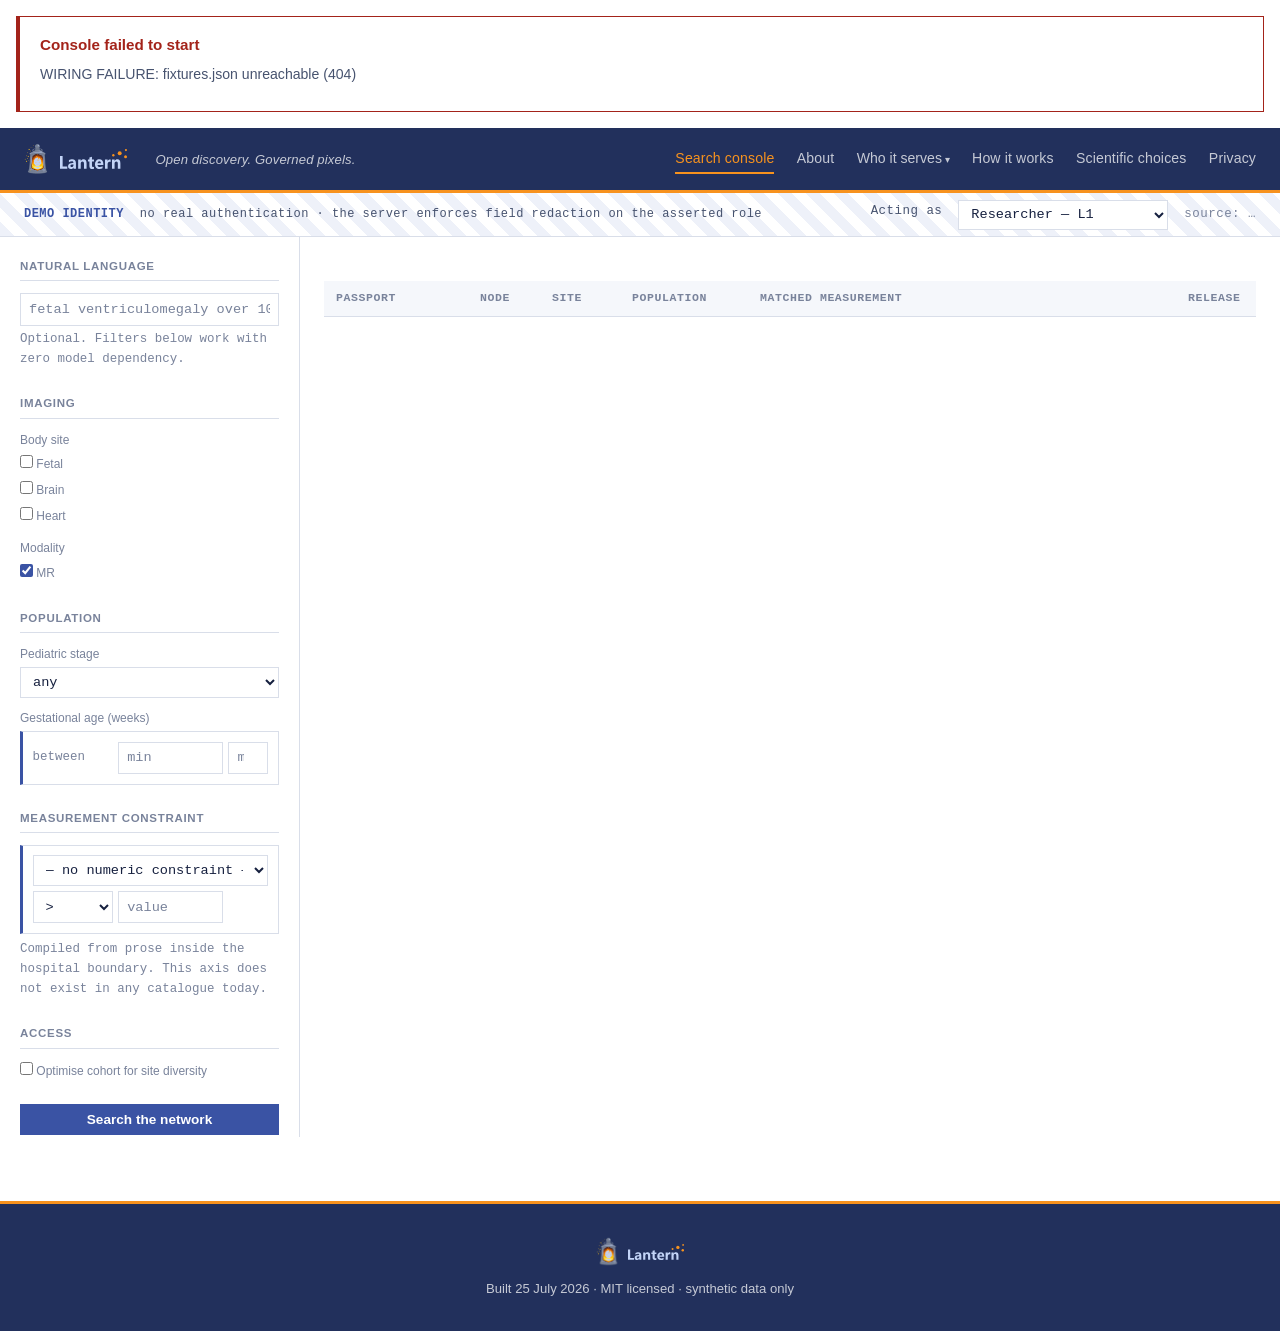
==== commit 5b876cbc: "Light brand marks for the navy header and footer The wordmark letterforms are #3a53a4, which is almo" ====
--- a/app/static/index.html
+++ b/app/static/index.html
@@ -13,7 +13,7 @@
 <body>
 
 <header class="masthead">
-  <a class="wordmark lockup" href="/"><img class="mark" src="/contrib/pooja/assets/brand/lantern-icon.png" alt=""><img class="wordmark-svg" src="/contrib/pooja/assets/brand/lantern-wordmark.svg" alt="Lantern"></a>
+  <a class="wordmark lockup" href="/"><img class="mark" src="/contrib/pooja/assets/brand/lantern-icon-light.png" alt=""><img class="wordmark-svg" src="/contrib/pooja/assets/brand/lantern-wordmark-light.svg" alt="Lantern"></a>
   <span class="tagline">Open discovery. Governed pixels.</span>
   <nav class="nav">
     <a href="/" aria-current="page">Search console</a>
@@ -215,7 +215,7 @@
 <script src="console.js"></script>
 <footer>
   <div class="footer-inner">
-    <a class="lockup" href="/"><img class="mark" src="/contrib/pooja/assets/brand/lantern-icon.png" alt=""><img class="wordmark-svg" src="/contrib/pooja/assets/brand/lantern-wordmark.svg" alt="Lantern"></a>
+    <a class="lockup" href="/"><img class="mark" src="/contrib/pooja/assets/brand/lantern-icon-light.png" alt=""><img class="wordmark-svg" src="/contrib/pooja/assets/brand/lantern-wordmark-light.svg" alt="Lantern"></a>
     <div>Built 25 July 2026 · MIT licensed · synthetic data only</div>
   </div>
 </footer>
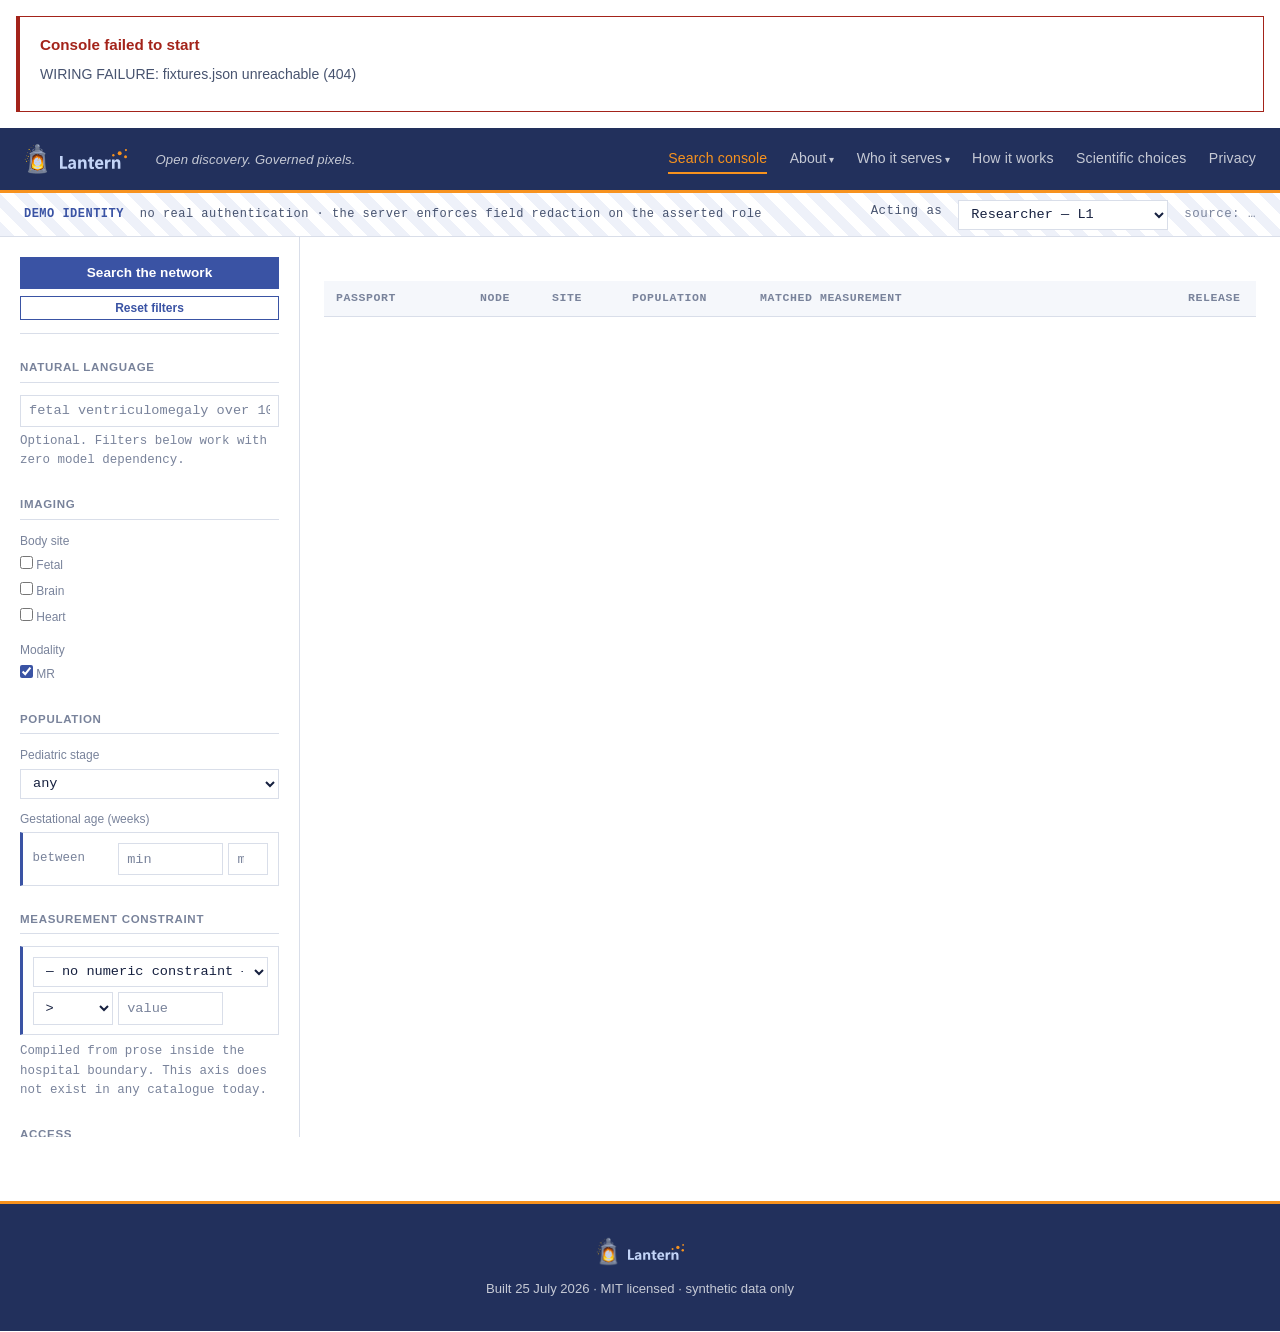
==== commit 90075335: "Move the search action to the top of the filter rail It sat below a growing list of filters, which p" ====
--- a/app/static/index.html
+++ b/app/static/index.html
@@ -17,7 +17,12 @@
   <span class="tagline">Open discovery. Governed pixels.</span>
   <nav class="nav">
     <a href="/" aria-current="page">Search console</a>
-    <a href="/contrib/pooja/about.html">About</a>
+    <span class="menu"><button type="button" aria-haspopup="true">About</button>
+      <ul>
+        <li><a href="/contrib/pooja/about.html">About Lantern<small>The problem, the approach, the team</small></a></li>
+        <li><a href="/contrib/pooja/judges-guide.html">Judges guide<small>Why it's innovative, and how to verify it</small></a></li>
+      </ul>
+    </span>
     <span class="menu"><button type="button" aria-haspopup="true">Who it serves</button>
       <ul>
         <li><a href="/contrib/pooja/for-researchers.html">For computational researchers<small>Queryable measurements, cohort discovery</small></a></li>
@@ -49,6 +54,11 @@
 
   <!-- ============ FILTER RAIL ============ -->
   <aside class="rail">
+    <div class="rail-actions">
+      <button class="btn btn--wide" id="run">Search the network</button>
+      <button class="btn btn--ghost btn--wide btn--sm" id="reset">Reset filters</button>
+    </div>
+
     <h2>Natural language</h2>
     <div class="field">
       <input type="text" id="nl" placeholder="fetal ventriculomegaly over 10 mm"
@@ -133,13 +143,6 @@
       </label>
     </div>
 
-    <div class="field" style="margin-top:1.25rem">
-      <button class="btn btn--wide" id="run">Search the network</button>
-    </div>
-    <div class="field">
-      <button class="btn btn--ghost btn--wide btn--sm" id="reset">Reset filters</button>
-    </div>
-
     <h2>Demo ladder</h2>
     <div class="field">
       <button class="btn btn--ghost btn--wide btn--sm" data-beat="1a">1a &nbsp;pediatric brain tumour</button>
--- a/contrib/pooja/lantern.css
+++ b/contrib/pooja/lantern.css
@@ -209,46 +209,45 @@
 
 /* --- process-flow strip: hospital -> passport -> Lantern -> researcher/family */
 .flow-row {
-  display: flex;
-  align-items: center;
-  flex-wrap: wrap;
-  justify-content: center;
-  gap: 0.25rem;
-  margin: 1.5rem 0 2.5rem;
-  padding: 1.5rem 1rem;
-  background: var(--surface);
-  border: 1px solid var(--rule);
-  border-radius: var(--radius);
+  display: grid;
+  grid-template-columns: repeat(3, minmax(0, 1fr));
+  gap: 1.5rem 0.5rem;
+  align-items: start;
+  padding: 1.75rem 1.25rem;
+  border: 1px solid var(--rule);
+  background: var(--surface-alt);
+  margin: 1.75rem 0;
 }
 .flow-node {
-  display: flex;
-  flex-direction: column;
-  align-items: center;
-  width: 6.5rem;
+  position: relative;
   text-align: center;
+  padding: 0 0.6rem;
 }
 .flow-node img {
-  width: 48px;
-  height: 48px;
-  object-fit: contain;
-  margin-bottom: 0.4rem;
+  width: 52px;
+  height: 52px;
+  display: block;
+  margin: 0 auto 0.6rem;
 }
 .flow-node span {
   font-size: 0.72rem;
   color: var(--ink-soft);
   line-height: 1.25;
 }
-.flow-node--center img { width: 56px; height: 56px; }
+.flow-node--center img { width: 62px; height: 62px; }
 .flow-node--center span { color: var(--ink); font-weight: 600; }
-.flow-node:not(:last-child)::after {
+.flow-node:not(:nth-child(3n))::after {
   content: "→";
-  color: var(--accent);
-  font-size: 1.1rem;
-  margin: 0 0.5rem 1.4rem;
+  position: absolute;
+  right: -0.35rem;
+  top: 22px;
+  color: var(--orange);
+  font-size: 1.05rem;
+  line-height: 1;
 }
 @media (max-width: 640px) {
-  .flow-node:not(:last-child)::after { content: "↓"; margin: 0.2rem 0; }
-  .flow-row { flex-direction: column; }
+  .flow-row { grid-template-columns: repeat(2, minmax(0, 1fr)); }
+  .flow-node:not(:nth-child(3n))::after { content: none; }
 }
 
 /* A pulled-out claim. Squared panel with a full border and a navy rule above,
--- a/app/static/console.css
+++ b/app/static/console.css
@@ -318,3 +318,18 @@
   .rail { position: static; max-height: none; border-right: none;
           border-bottom: 1px solid var(--rule); }
 }
+
+/* The primary action sits at the top of the rail and stays there while the
+   filters scroll. It had been at the bottom, below a growing filter list,
+   which put "Search the network" off the fold on a laptop screen. */
+.rail-actions {
+  position: sticky;
+  top: 0;
+  z-index: 5;
+  background: var(--surface);
+  border-bottom: 1px solid var(--rule);
+  padding-bottom: 0.85rem;
+  margin-bottom: 1.1rem;
+  display: grid;
+  gap: 0.45rem;
+}
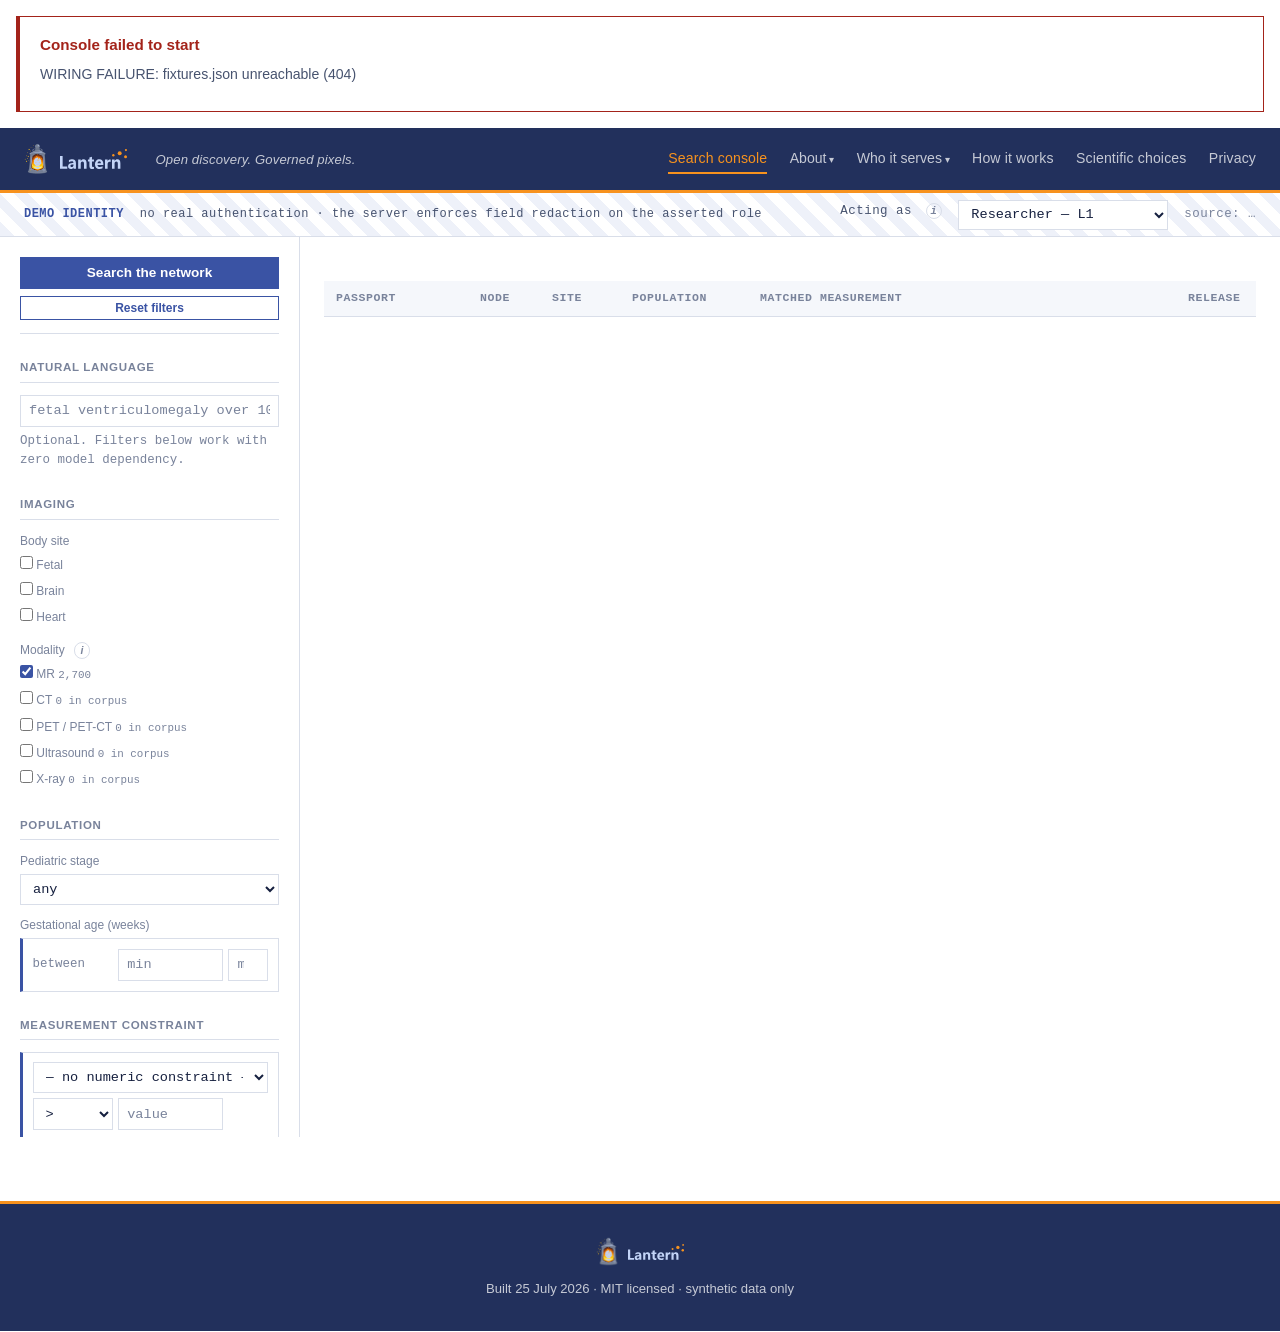
==== commit 2e74d41c: "Stop stale filters from looking like a broken search Every "it returns nothing" report today has bee" ====
--- a/app/static/index.html
+++ b/app/static/index.html
@@ -3,7 +3,7 @@
 <head>
 <meta charset="utf-8">
 <meta name="viewport" content="width=device-width, initial-scale=1">
-<title>Lantern — Researcher Console</title>
+<title>Search console · Lantern</title>
 <!-- Pooja's stylesheet owns the visual language. console.css adds layout only. -->
 <link rel="icon" type="image/svg+xml" href="/contrib/pooja/assets/brand/favicon.svg">
 <meta name="theme-color" content="#22305c">
@@ -41,7 +41,21 @@
   <strong>DEMO IDENTITY</strong>
   <span>no real authentication &middot; the server enforces field redaction on the asserted role</span>
   <span class="spacer"></span>
-  <label for="role">Acting as</label>
+  <label for="role">Acting as
+    <span class="info" tabindex="0" role="note" aria-label="About access tiers">i
+      <span class="tip"><strong>Access tiers.</strong>
+      <b>L0</b> patients and the public: plain-language conditions, broad age bands,
+      and whether a cohort exists. No records.<br>
+      <b>L1</b> researchers: measured values, the sentence each came from, confidence
+      and provenance, cohort counts. Still no report and no images.<br>
+      <b>L2</b> clinicians: everything at L1 plus narrower banding and a direct route
+      to the owning hospital.<br>
+      <b>L3</b> source data: <em>never served</em>. There is no code path that returns
+      it. A petition routes to the hospital, which decides.<br>
+      Redaction is applied on the server, so the browser cannot ask for more than
+      the role allows.</span>
+    </span>
+  </label>
   <select id="role" style="width:auto">
     <option value="researcher">Researcher &mdash; L1</option>
     <option value="clinician">Clinician &mdash; L2</option>
@@ -76,8 +90,23 @@
       <label class="check"><input type="checkbox" name="body" value="HEART"> Heart</label>
     </div>
     <div class="field">
-      <label>Modality</label>
-      <label class="check"><input type="checkbox" name="modality" value="MR" checked> MR</label>
+      <label>Modality
+        <span class="info" tabindex="0" role="note" aria-label="About modality coverage">i
+          <span class="tip">The supplied corpus is entirely MR. The other modalities are
+          indexed on the same axis and will return zero here, which is the honest
+          answer rather than a hidden option.</span>
+        </span>
+      </label>
+      <label class="check"><input type="checkbox" name="modality" value="MR" checked> MR
+        <span class="count-hint">2,700</span></label>
+      <label class="check"><input type="checkbox" name="modality" value="CT"> CT
+        <span class="count-hint">0 in corpus</span></label>
+      <label class="check"><input type="checkbox" name="modality" value="PT"> PET / PET-CT
+        <span class="count-hint">0 in corpus</span></label>
+      <label class="check"><input type="checkbox" name="modality" value="US"> Ultrasound
+        <span class="count-hint">0 in corpus</span></label>
+      <label class="check"><input type="checkbox" name="modality" value="CR"> X-ray
+        <span class="count-hint">0 in corpus</span></label>
     </div>
 
     <h2>Population</h2>
@@ -140,6 +169,15 @@
     <div class="field">
       <label class="check">
         <input type="checkbox" id="diversify"> Optimise cohort for site diversity
+        <span class="info" tabindex="0" role="note" aria-label="About cohort diversity">i
+          <span class="tip">Off, results are ranked purely by how well they match.
+          On, the cohort is selected to <strong>span hospitals, age bands, sex, body
+          region and measurement profile</strong> instead of returning many
+          near-identical studies. Useful when you are training a model and need it
+          to generalise across sites rather than overfit one scanner population.
+          Uses maximal marginal relevance, deterministic, so the same query always
+          returns the same cohort.</span>
+        </span>
       </label>
     </div>
 
@@ -180,12 +218,15 @@
 
 <!-- ============ PASSPORT DETAIL ============ -->
 <div class="scrim" id="scrim" hidden></div>
+<div id="filter-warn" hidden></div>
+
 <aside class="panel" id="panel" hidden aria-label="Study passport detail">
   <div class="panel-head">
     <h2 id="p-id"></h2>
     <span class="tag" id="p-release"></span>
     <button class="btn btn--ghost btn--sm" id="p-close" style="margin-left:auto">Close</button>
   </div>
+  <div class="panel-action" id="p-action"></div>
   <div id="p-body"></div>
 </aside>
 
--- a/app/static/console.css
+++ b/app/static/console.css
@@ -333,3 +333,72 @@
   display: grid;
   gap: 0.45rem;
 }
+
+/* The petition is the product, not a footnote. It sits directly under the
+   passport heading in the brand orange, which is used nowhere else as a fill,
+   so nothing on the page competes with it. */
+.panel-action {
+  display: flex;
+  align-items: center;
+  gap: 0.85rem;
+  flex-wrap: wrap;
+  padding: 0.9rem 0 1rem;
+  border-bottom: 1px solid var(--rule);
+  margin-bottom: 1rem;
+}
+.btn--petition {
+  background: #a85e08;
+  border-color: #a85e08;
+  color: #fff;
+  font-weight: 700;
+  font-size: 0.92rem;
+  letter-spacing: .01em;
+  padding: 0.6rem 1.1rem;
+  border-radius: 0;
+}
+.btn--petition:hover { background: #8d4e06; border-color: #8d4e06; }
+.panel-action-note { font-size: 0.76rem; color: var(--ink-faint); max-width: 26ch; line-height: 1.35; }
+
+/* Filter confirmation. Deliberately blocking: the whole point is that the user
+   did not notice the filter, so a passive hint would not have helped. */
+#filter-warn {
+  position: fixed; inset: 0; z-index: 60;
+  background: rgb(22 32 63 / 0.45);
+  display: flex; align-items: center; justify-content: center; padding: 1.5rem;
+}
+#filter-warn[hidden] { display: none; }
+.warn-box {
+  background: var(--surface); border: 1px solid var(--rule);
+  border-top: 4px solid #a85e08; border-radius: 0;
+  max-width: 30rem; padding: 1.4rem 1.5rem;
+  box-shadow: 0 12px 40px rgb(22 32 63 / 0.28);
+}
+.warn-box h3 { margin: 0 0 0.6rem; font-size: 1.02rem; color: var(--navy); }
+.warn-box ul { margin: 0.4rem 0 0.8rem 1.1rem; padding: 0; font-family: var(--font-data); font-size: 0.82rem; }
+.warn-actions { display: flex; gap: 0.5rem; flex-wrap: wrap; margin-top: 1rem; }
+
+/* Inline explainers. Hover and keyboard-focus both open them, because a
+   regulator reading this with a keyboard should not be locked out of the
+   explanation of what an access tier is. */
+.info {
+  display: inline-flex; align-items: center; justify-content: center;
+  width: 1.05rem; height: 1.05rem; margin-left: 0.35rem;
+  border: 1px solid var(--rule); border-radius: 50%;
+  font-size: 0.66rem; font-weight: 700; font-style: italic;
+  color: var(--ink-faint); cursor: help; position: relative; vertical-align: middle;
+}
+.info:hover, .info:focus-visible { color: #a85e08; border-color: #a85e08; outline: none; }
+.info .tip {
+  position: absolute; left: 50%; top: calc(100% + 0.5rem); transform: translateX(-50%);
+  width: 21rem; max-width: 74vw; padding: 0.7rem 0.85rem;
+  background: var(--navy); color: #fff;
+  border-left: 3px solid #f7921e; border-radius: 0;
+  font: 400 0.78rem/1.5 var(--font-ui); font-style: normal;
+  text-transform: none; letter-spacing: 0; text-align: left;
+  box-shadow: 0 10px 30px rgb(22 32 63 / 0.3);
+  opacity: 0; visibility: hidden; z-index: 70; pointer-events: none;
+}
+.info .tip b { color: #f7921e; }
+.info:hover .tip, .info:focus-visible .tip { opacity: 1; visibility: visible; }
+.count-hint { margin-left: auto; font-family: var(--font-data); font-size: 0.68rem; color: var(--ink-faint); }
+.check { display: flex; align-items: center; gap: 0.45rem; }
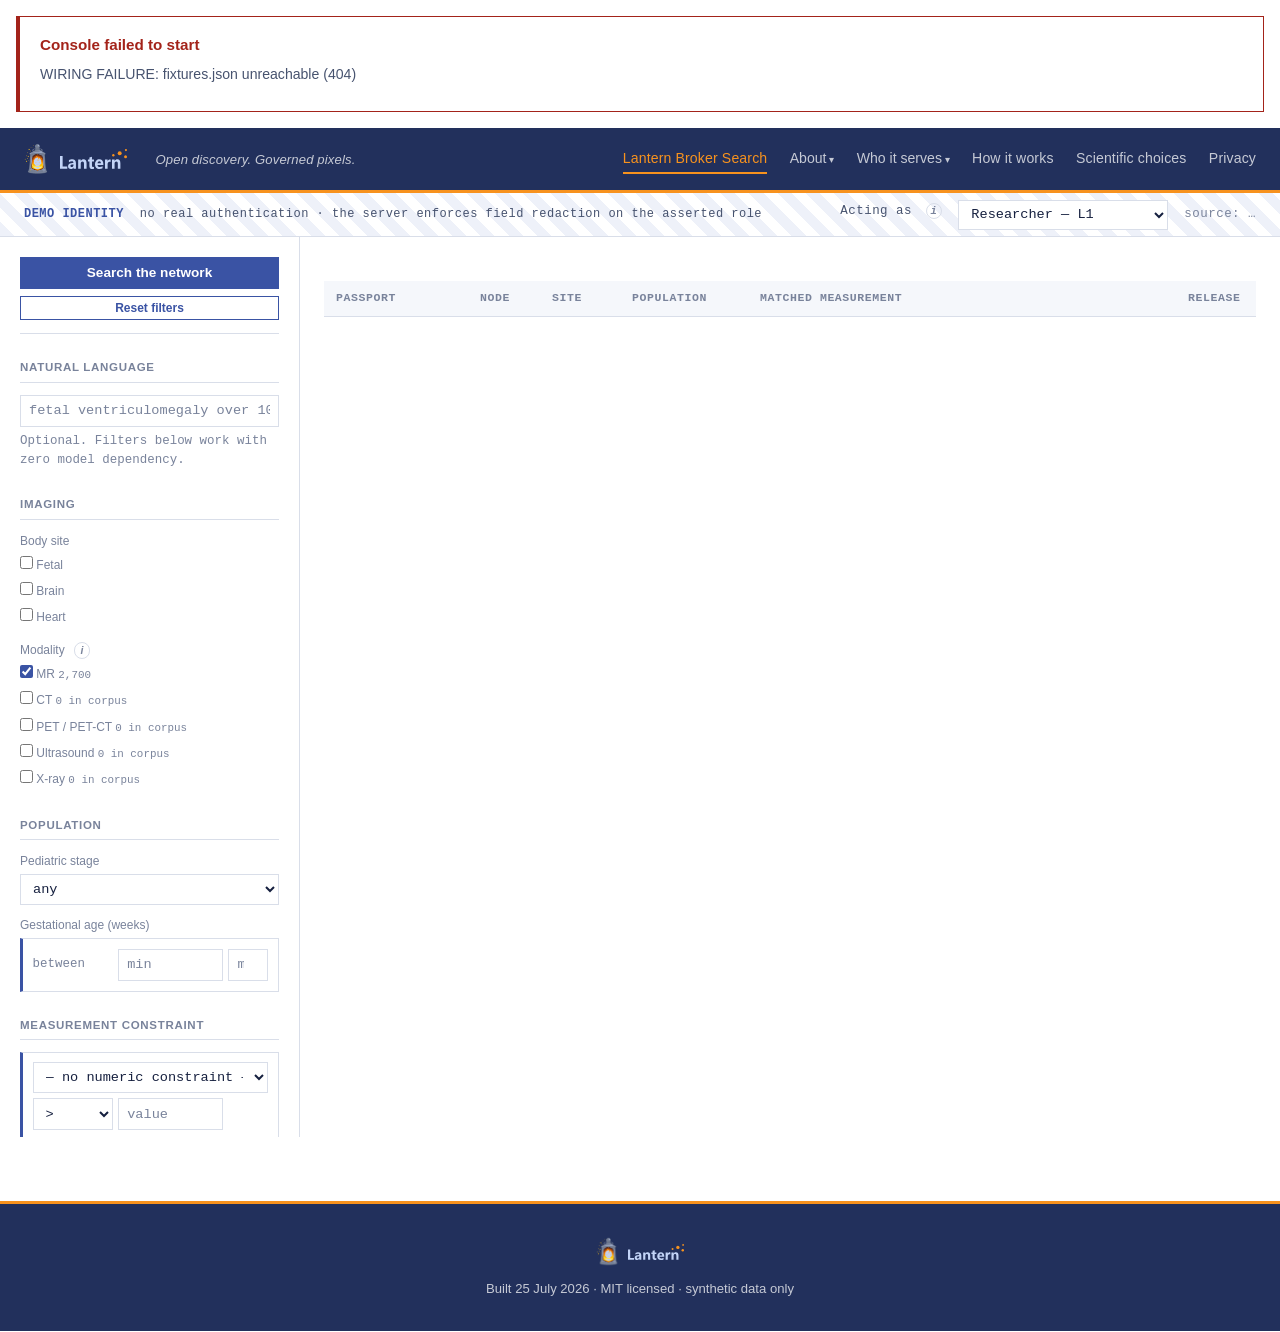
==== commit e1099d62: "Nav: rename 'Search console' to 'Lantern Broker Search' (brand) + repair UTF-8 Renames the console n" ====
--- a/app/static/index.html
+++ b/app/static/index.html
@@ -16,7 +16,7 @@
   <a class="wordmark lockup" href="/"><img class="mark" src="/contrib/pooja/assets/brand/lantern-icon-light.png" alt=""><img class="wordmark-svg" src="/contrib/pooja/assets/brand/lantern-wordmark-light.svg" alt="Lantern"></a>
   <span class="tagline">Open discovery. Governed pixels.</span>
   <nav class="nav">
-    <a href="/" aria-current="page">Search console</a>
+    <a href="/" aria-current="page">Lantern Broker Search</a>
     <span class="menu"><button type="button" aria-haspopup="true">About</button>
       <ul>
         <li><a href="/contrib/pooja/about.html">About Lantern<small>The problem, the approach, the team</small></a></li>
@@ -195,6 +195,7 @@
     <div class="node-strip" id="nodes"></div>
     <p class="status" id="status-line"></p>
     <div id="guard"></div>
+<div id="cohort-summary" hidden></div>
     <div id="expansion"></div>
     <div id="disclosure"></div>
     <div id="funnel" class="funnel"></div>
--- a/contrib/pooja/lantern.css
+++ b/contrib/pooja/lantern.css
@@ -368,7 +368,27 @@
 /* --- nav dropdown: the audience pages live under one menu so the masthead
    stays calm. Hover on pointer devices, click-to-open via :focus-within for
    keyboards, because a regulator's browser is often a keyboard. ------------- */
-.nav .menu { position: relative; }
+.nav .menu { position: relative; display: inline-flex; align-items: center; }
+
+/* Hover bridge. The dropdown is offset 0.6rem below the button for looks, and that
+   gap was dead ground: the pointer left the button, was over neither button nor
+   panel, and the menu closed before you could reach it. The panel is a CHILD of
+   .menu, so hovering the panel already keeps it open -- only the crossing was
+   broken. This is a transparent strip spanning the gap, as wide as the panel, that
+   exists only while the menu is open. Nothing visual changes; the menu just stops
+   escaping. (Set --menu-gap and the offset below together if you retune the look.) */
+.nav .menu::after {
+  content: "";
+  position: absolute;
+  top: 100%;
+  left: 50%;
+  transform: translateX(-50%);
+  width: 16rem;
+  height: 0.75rem;
+  display: none;
+}
+.nav .menu:hover::after, .nav .menu:focus-within::after { display: block; }
+
 .nav .menu > button {
   font: inherit;
   font-size: 0.88rem;
@@ -429,6 +449,9 @@
 @media (max-width: 640px) {
   .nav .menu ul { position: static; transform: none; opacity: 1; visibility: visible;
                   box-shadow: none; border: 0; padding-left: 0.8rem; min-width: 0; }
+  /* The panel is inline here, so there is no gap to bridge and no hover to react
+     to on a touch screen. Retire the strip rather than leave it floating. */
+  .nav .menu::after { content: none; }
 }
 
 /* --- brand lockup: raster icon left, vector wordmark right. One definition,
@@ -464,3 +487,20 @@
   gap: 0.1rem;
 }
 @media (max-width: 640px) { .masthead .lockup { font-size: 1rem; } }
+
+/* Hero: a full-bleed strip, not a card. The image is 3.8:1, so it reads as a
+   banner across the top of the page rather than an illustration inside it. */
+.hero-image { margin: 1.5rem 0 2.25rem; }
+.hero-image img {
+  width: 100%; height: auto; display: block;
+  border: 1px solid var(--rule); border-radius: 0;
+  background: var(--surface-alt);
+}
+.hero-image figcaption {
+  margin-top: 0.55rem; font-size: 0.76rem; color: var(--ink-faint);
+  border-left: 3px solid var(--orange); padding-left: 0.7rem;
+}
+@media (min-width: 1100px) {
+  /* let it breathe past the prose measure without going edge to edge */
+  .prose .hero-image { width: min(96vw, 62rem); margin-left: calc(50% - min(48vw, 31rem)); }
+}
--- a/app/static/console.css
+++ b/app/static/console.css
@@ -402,3 +402,19 @@
 .info:hover .tip, .info:focus-visible .tip { opacity: 1; visibility: visible; }
 .count-hint { margin-left: auto; font-family: var(--font-data); font-size: 0.68rem; color: var(--ink-faint); }
 .check { display: flex; align-items: center; gap: 0.45rem; }
+
+/* Cohort summary: aggregates, charts, export. Recessive chrome, the data reads. */
+.summary { border: 1px solid var(--rule); background: var(--surface); padding: 1.1rem 1.25rem 1.25rem; margin: 1rem 0 1.5rem; }
+.summary-head { display: flex; align-items: center; gap: 1rem; flex-wrap: wrap; margin-bottom: 1rem; }
+.summary-head h3 { margin: 0; font-size: 1rem; color: var(--navy); }
+.summary-head .status { font-weight: 400; margin-left: 0.5rem; }
+.summary-head button { margin-left: auto; }
+.summary-grid { display: grid; grid-template-columns: repeat(auto-fit, minmax(310px, 1fr)); gap: 1.5rem; }
+.chart-fig { margin: 0; }
+.chart-fig figcaption { font-size: 0.78rem; text-transform: uppercase; letter-spacing: .05em; color: var(--ink-faint); margin-bottom: 0.5rem; }
+.chart { width: 100%; height: auto; display: block; }
+.chart .c-lbl { font: 400 11px var(--font-data); fill: var(--ink-soft); }
+.chart .c-val { font: 600 12px var(--font-data); fill: var(--ink); dominant-baseline: middle; }
+.chart .c-sup { fill: #a85e08; font-weight: 700; }
+.summary-stats { margin-top: 1.25rem; }
+@media (max-width: 640px) { .summary-head button { margin-left: 0; } }
